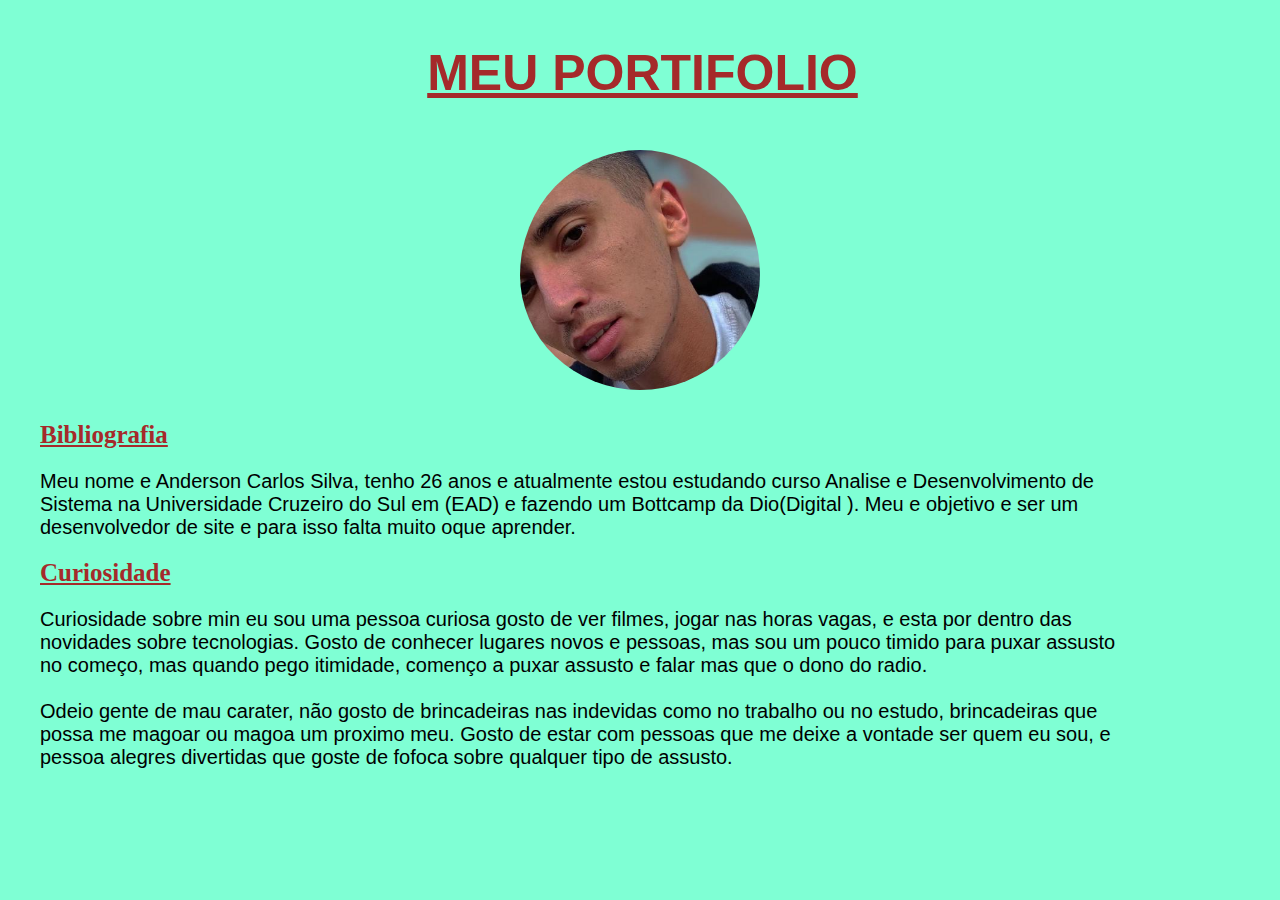
==== index1.html @ fa87759c "projeto" ====
<!DOCTYPE html>
<html lang="en">
<head>
    <meta charset="UTF-8">
    <meta http-equiv="X-UA-Compatible" content="IE=edge">
    <meta name="viewport" content="width=device-width, initial-scale=1.0">
    <title>Meu site</title>
    <link rel="stylesheet" href="style.css">
</head>
<body>
    <header>
        <h1 id="title"> Meu Portifolio</h1> 
        <div class="group">
            <div class="foto-perfil">
                <img src="/perfil-instagram.jpg" alt="minha imagem">
            </div> 
            </div>
        </div>
        <h2>Bibliografia</h2>
         <p class="bibliografia"> Meu nome e Anderson Carlos Silva, tenho 26 anos e atualmente estou estudando curso 
        Analise e Desenvolvimento de Sistema na Universidade Cruzeiro do Sul em (EAD) e fazendo um  Bottcamp da
        Dio(Digital ). Meu e objetivo e ser um desenvolvedor de site e para isso falta muito oque aprender. </p>

        <h2>Curiosidade</h2>
        <p class="curiosidade">Curiosidade sobre min eu sou uma pessoa curiosa gosto de ver filmes, jogar nas horas vagas, e esta por
            dentro das novidades sobre tecnologias.  Gosto de conhecer lugares novos e pessoas, mas sou um pouco timido
            para puxar assusto no começo, mas quando pego itimidade, començo a puxar assusto e falar mas que o dono do
            radio. <br>
            <br>Odeio gente de mau carater, não gosto de brincadeiras nas indevidas como no trabalho ou no estudo, brincadeiras
            que possa me magoar ou magoa um proximo meu. Gosto de estar com pessoas que me deixe a vontade ser quem eu sou, e pessoa alegres divertidas que goste de fofoca
            sobre qualquer tipo de assusto.

        </p>

        
        
       
        
    </header>
    
</body>
</html>
---- style.css ----
body {
    background-color: aquamarine;
    width: 100%;
    margin: 0;
    padding: 0;
    display: flex;
    justify-content: center;
}

h1{
    color: brown;
    display: flex;
    font-size: 50px;
    font-family: Impact, Haettenschweiler, 'Arial Narrow Bold', sans-serif;
    

}

h2{
    color: brown;
    margin-left: 2.5rem;
    font-size: 25px;
    text-decoration: underline;
    display: flex
   
    
}

#title{
    display: flex;
    padding: 10px 5px 5px 10px;
    justify-content: center;
    text-transform: uppercase;
    text-decoration: underline


}

.foto-perfil img{
    display: flex;
    justify-content: center;
    align-items: center;
    padding: auto;
    overflow: hidden;
    border-radius: 50%;
    
    
    
}

.foto-perfil img{
    height: 15rem;
    padding-bottom: 10px;

}
.group{
    display: flex;
    align-items:flex-start;
    width: 100%;
    padding-top: 10px;
    justify-content: center;
    

}

p{
    font-size: 20px;
    font-family: 'Franklin Gothic Medium', 'Arial Narrow', Arial, sans-serif;
    
}

.bibliografia{
    margin-left: 2.5rem;
    margin-right: 10rem;
}

.curiosidade{
    margin-left: 2.5rem;
    margin-right: 10rem;
}
.menu{
    margin-left: 2.5rem;
    margin-right: 10rem;
    
}

a{
   
}
.menu a{
    display: block;
    font-size: 1.5rem;
    font-weight: bold;
    line-height: 1.3;
    padding: 10px 20px;
    text-decoration: none;
    color: rgb(0, 255, 21);
    border-right: 5px;
    
    
}

.menu a:hover{
    color: rgb(0, 247, 255);
    border-radius: 10px;
    box-shadow: inset 0 0 0.5em rgba(255, 0, 0, 0);
   margin-right: 85%;

    

}
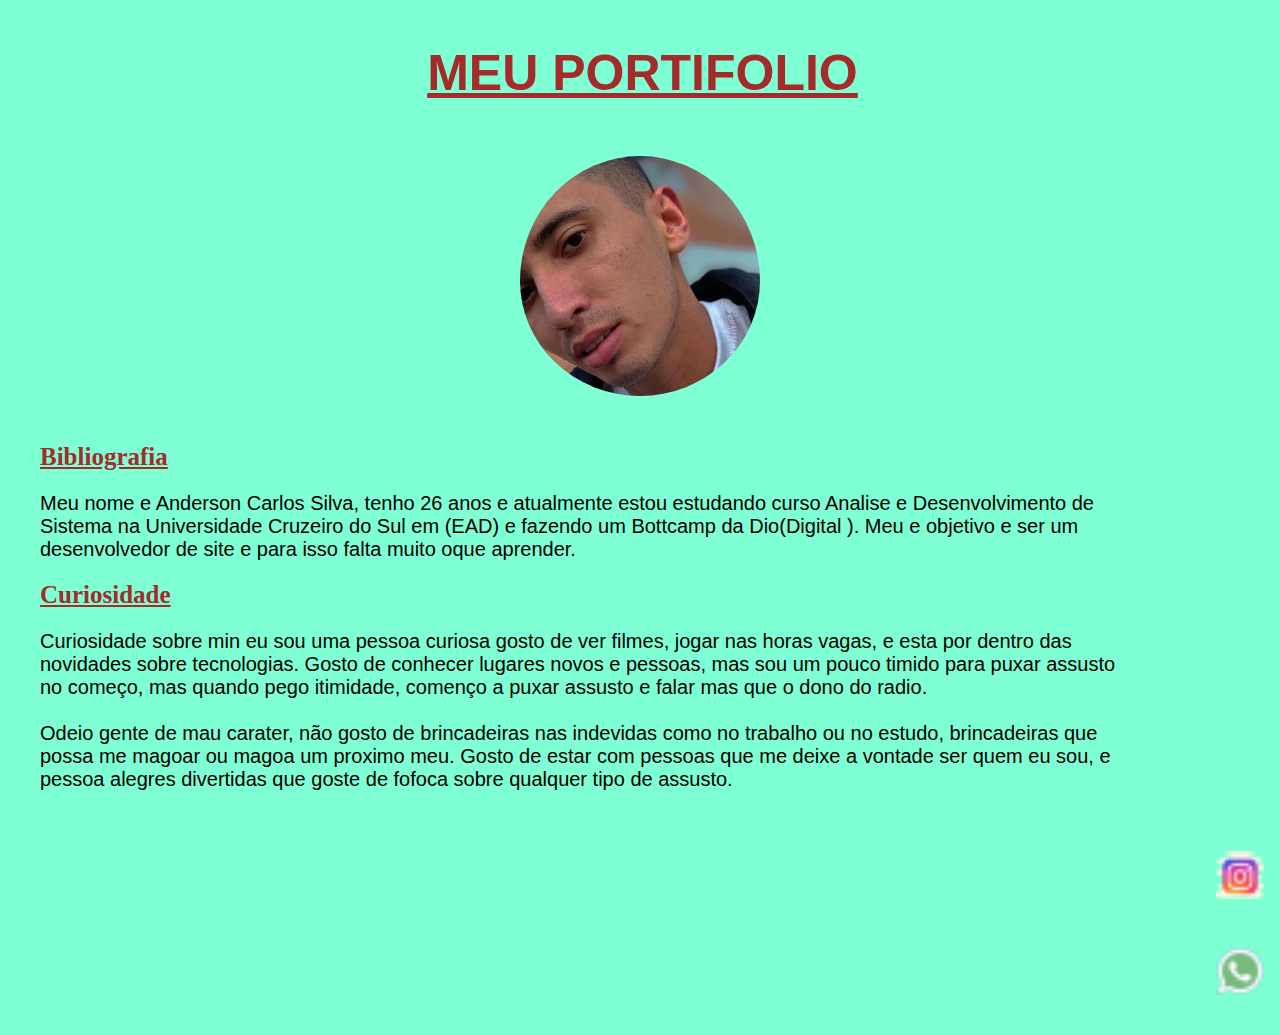
==== commit f4646b3e: "atualização" ====
--- a/index1.html
+++ b/index1.html
@@ -1,5 +1,5 @@
 <!DOCTYPE html>
-<html lang="en">
+<html lang="pt">
 <head>
     <meta charset="UTF-8">
     <meta http-equiv="X-UA-Compatible" content="IE=edge">
@@ -31,7 +31,15 @@
             sobre qualquer tipo de assusto.
 
         </p>
-
+        <div class="group">
+            <div class="insta">
+                <img src="/icons/instagram2-icon.png" alt="">
+            </div>
+            <div class="whast">
+                <img src="/icons/whatsapp2-icon.png" alt="">
+            </div>
+            
+        </div>
         
         
        
--- a/style.css
+++ b/style.css
@@ -1,5 +1,14 @@
 body {
     background-color: aquamarine;
+    width: 100%;
+    margin: 0;
+    padding: 0;
+    display: flex;
+    justify-content: center;
+}
+
+.pagina{
+    background-color: aliceblue;
     width: 100%;
     margin: 0;
     padding: 0;
@@ -37,7 +46,7 @@
 }
 
 .foto-perfil img{
-    display: flex;
+    display: block;
     justify-content: center;
     align-items: center;
     padding: auto;
@@ -51,15 +60,6 @@
 .foto-perfil img{
     height: 15rem;
     padding-bottom: 10px;
-
-}
-.group{
-    display: flex;
-    align-items:flex-start;
-    width: 100%;
-    padding-top: 10px;
-    justify-content: center;
-    
 
 }
 
@@ -78,15 +78,8 @@
     margin-left: 2.5rem;
     margin-right: 10rem;
 }
-.menu{
-    margin-left: 2.5rem;
-    margin-right: 10rem;
-    
-}
 
-a{
-   
-}
+
 .menu a{
     display: block;
     font-size: 1.5rem;
@@ -95,17 +88,53 @@
     padding: 10px 20px;
     text-decoration: none;
     color: rgb(0, 255, 21);
-    border-right: 5px;
-    
-    
+    border-right: 5px;    
 }
 
 .menu a:hover{
     color: rgb(0, 247, 255);
     border-radius: 10px;
     box-shadow: inset 0 0 0.5em rgba(255, 0, 0, 0);
-   margin-right: 85%;
+    margin-right: 85%;
+}
 
+.group{
+    display: flex;
+    justify-content: space-between;
+    align-items: center;
+    flex-direction: column;
     
+    padding: 1rem 0;
+}  
 
+.insta {
+    display: flex;
+    justify-content: center;
+    align-items: center;
+    height: 6rem;
+    overflow: hidden;
+}
+
+.insta img{
+    height: 3rem;
+    width: 3rem;
+    margin-left: 75rem;
+    flex-direction: column-reverse;
+    
+}
+
+.whast {
+    display: flex;
+    justify-content: center;
+    align-items: center;
+    height: 6rem;
+    overflow: hidden;
+}
+
+
+.whast img{
+    height: 3rem;
+    width: 3rem;
+    margin-left: 75rem;
+    flex-direction: column-reverse;
 }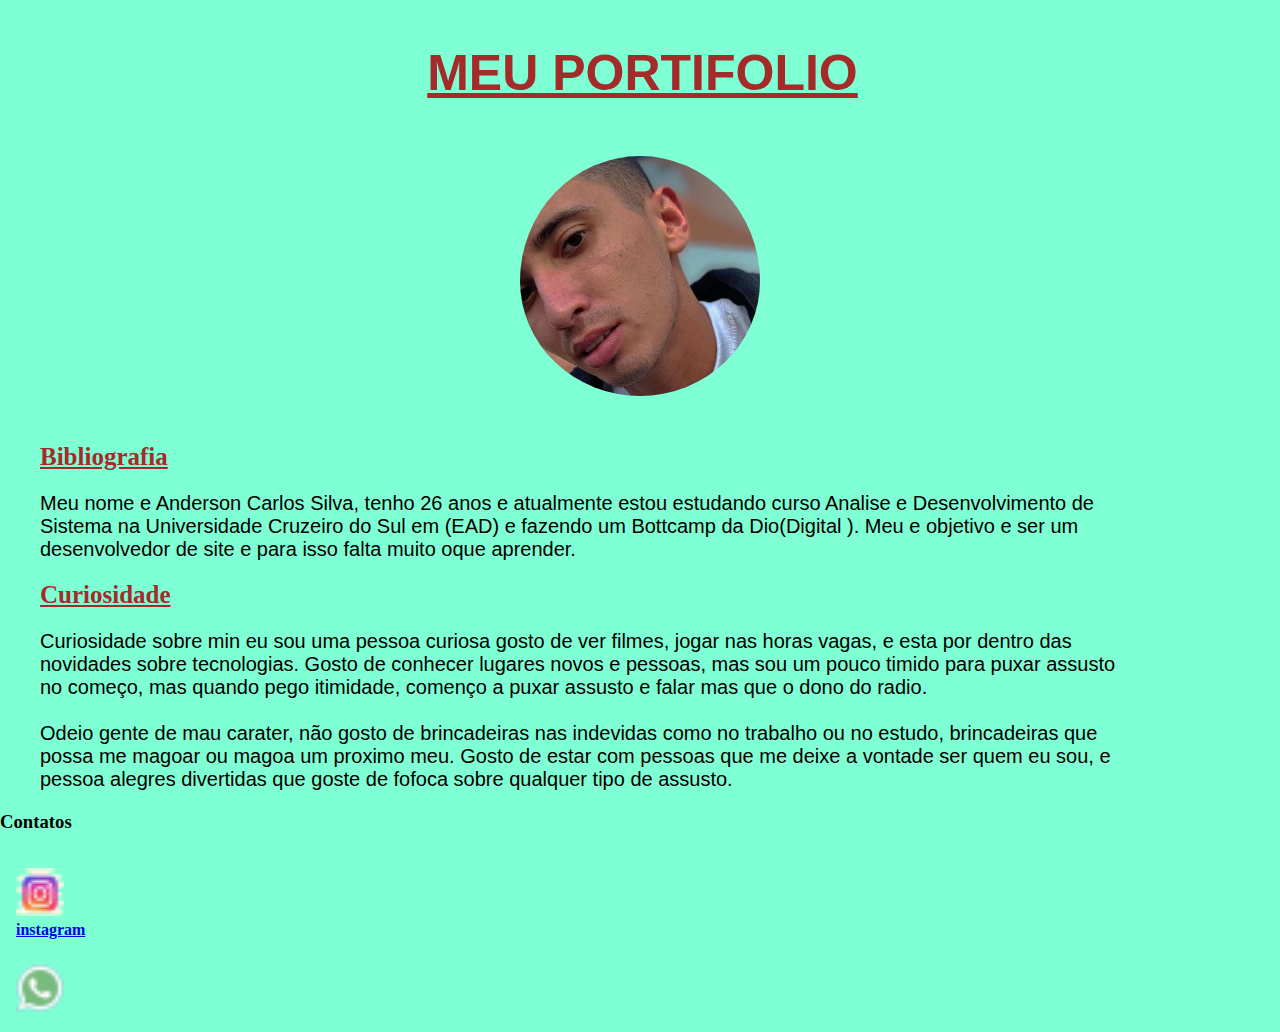
==== commit 635174d9: "atualização" ====
--- a/index1.html
+++ b/index1.html
@@ -31,18 +31,21 @@
             sobre qualquer tipo de assusto.
 
         </p>
-        <div class="group">
-            <div class="insta">
-                <img src="/icons/instagram2-icon.png" alt="">
-            </div>
-            <div class="whast">
-                <img src="/icons/whatsapp2-icon.png" alt="">
-            </div>
-            
+        
+        <div class="contatos">
+            <h3>Contatos</h3>
+            <div class="group">
+                <div class="insta">
+                    <img src="/icons/instagram2-icon.png" alt="instagram">
+                    <a href="https://www.instagram.com/andersoncsiilva/"  src="/icons/instagram2-icon.png">instagram</a>
+                </div>
+                <div class="whast">
+                    <img src="/icons/whatsapp2-icon.png" alt="">
+                </div>
+                
         </div>
         
-        
-       
+      
         
     </header>
     
--- a/style.css
+++ b/style.css
@@ -108,9 +108,6 @@
 }  
 
 .insta {
-    display: flex;
-    justify-content: center;
-    align-items: center;
     height: 6rem;
     overflow: hidden;
 }
@@ -118,23 +115,27 @@
 .insta img{
     height: 3rem;
     width: 3rem;
-    margin-left: 75rem;
-    flex-direction: column-reverse;
+    margin-right: 75rem;
+    
+  
     
 }
 
-.whast {
-    display: flex;
-    justify-content: center;
-    align-items: center;
-    height: 6rem;
-    overflow: hidden;
+.insta a {
+    display: block;
+    border-radius: 5;
+    font-weight: bold;
+    line-height: 1.3;
 }
+
+
+
 
 
 .whast img{
     height: 3rem;
     width: 3rem;
-    margin-left: 75rem;
-    flex-direction: column-reverse;
+    margin-right: 75rem;
+    border-right: 10px;
+   
 }